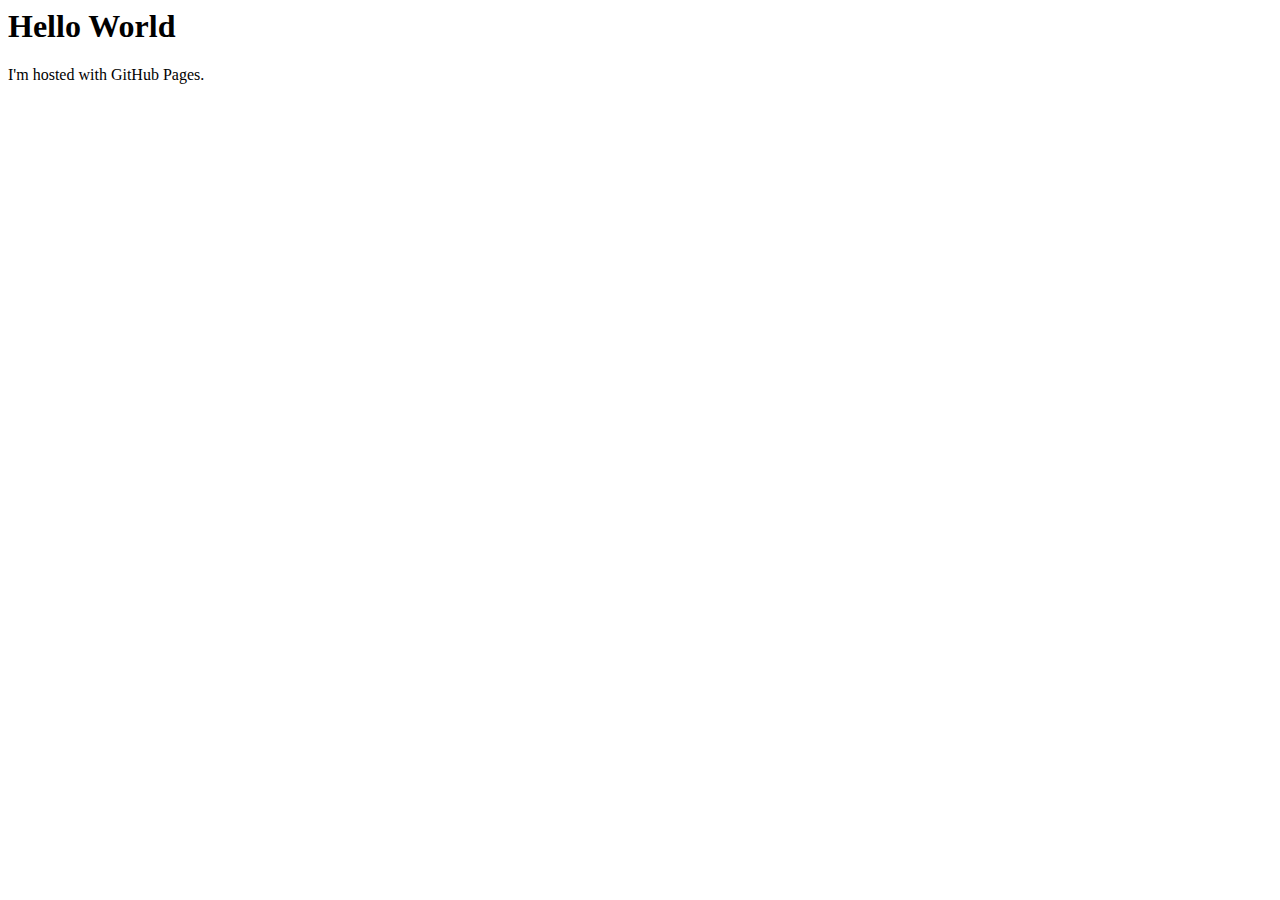
==== index.html @ 2efaadee "Initial commit" ====
<html>
<head>
  <meta charset="utf-8">
  <meta name="viewport" content="width=device-width">
  <title>JS Bin</title>
</head>
<body>
    <h1>Hello World</h1>
    <p>I'm hosted with GitHub Pages.</p>
</body>
</html>
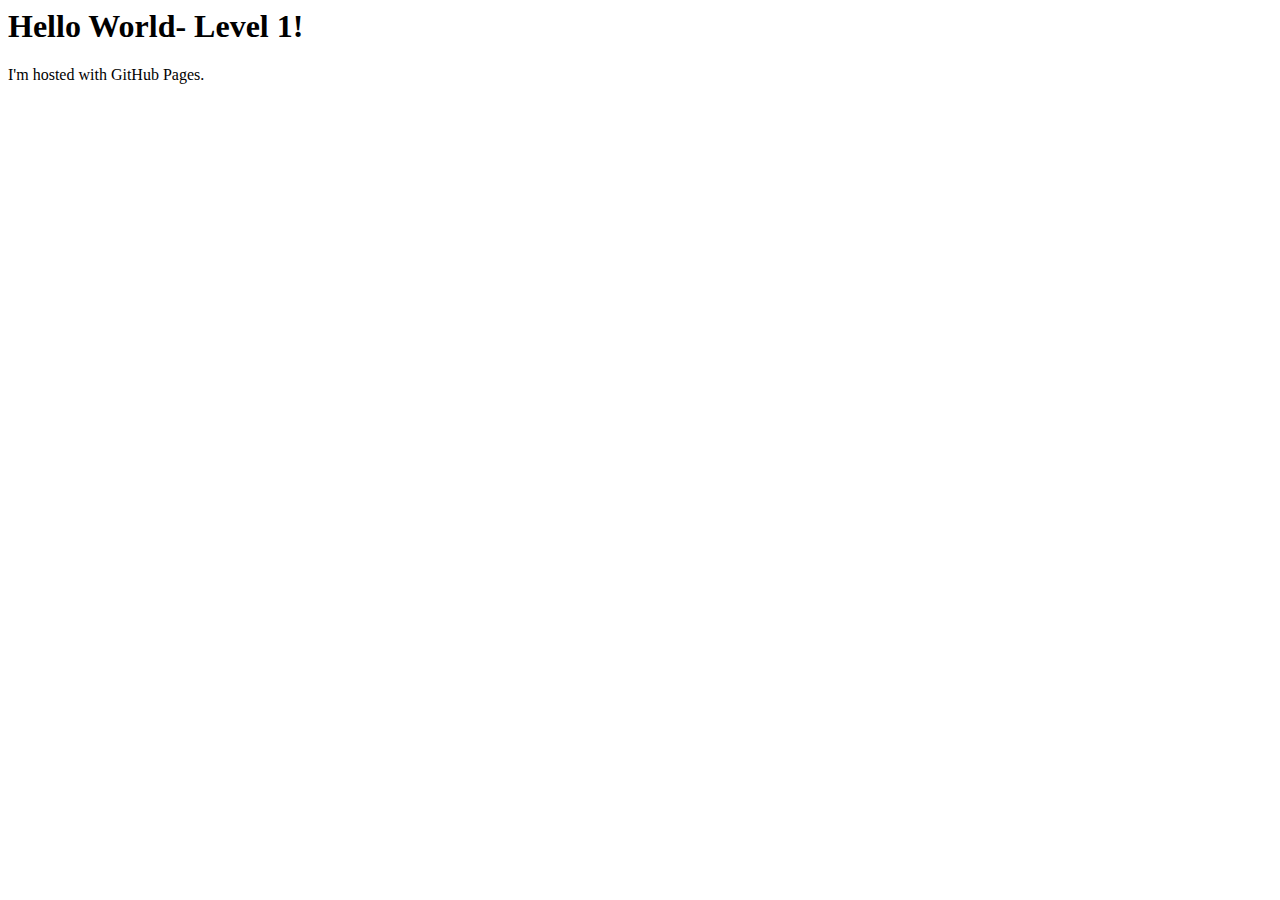
==== commit f3c1b8d2: "Update index.html" ====
--- a/index.html
+++ b/index.html
@@ -5,7 +5,7 @@
   <title>JS Bin</title>
 </head>
 <body>
-    <h1>Hello World</h1>
+    <h1>Hello World- Level 1!</h1>
     <p>I'm hosted with GitHub Pages.</p>
 </body>
 </html>
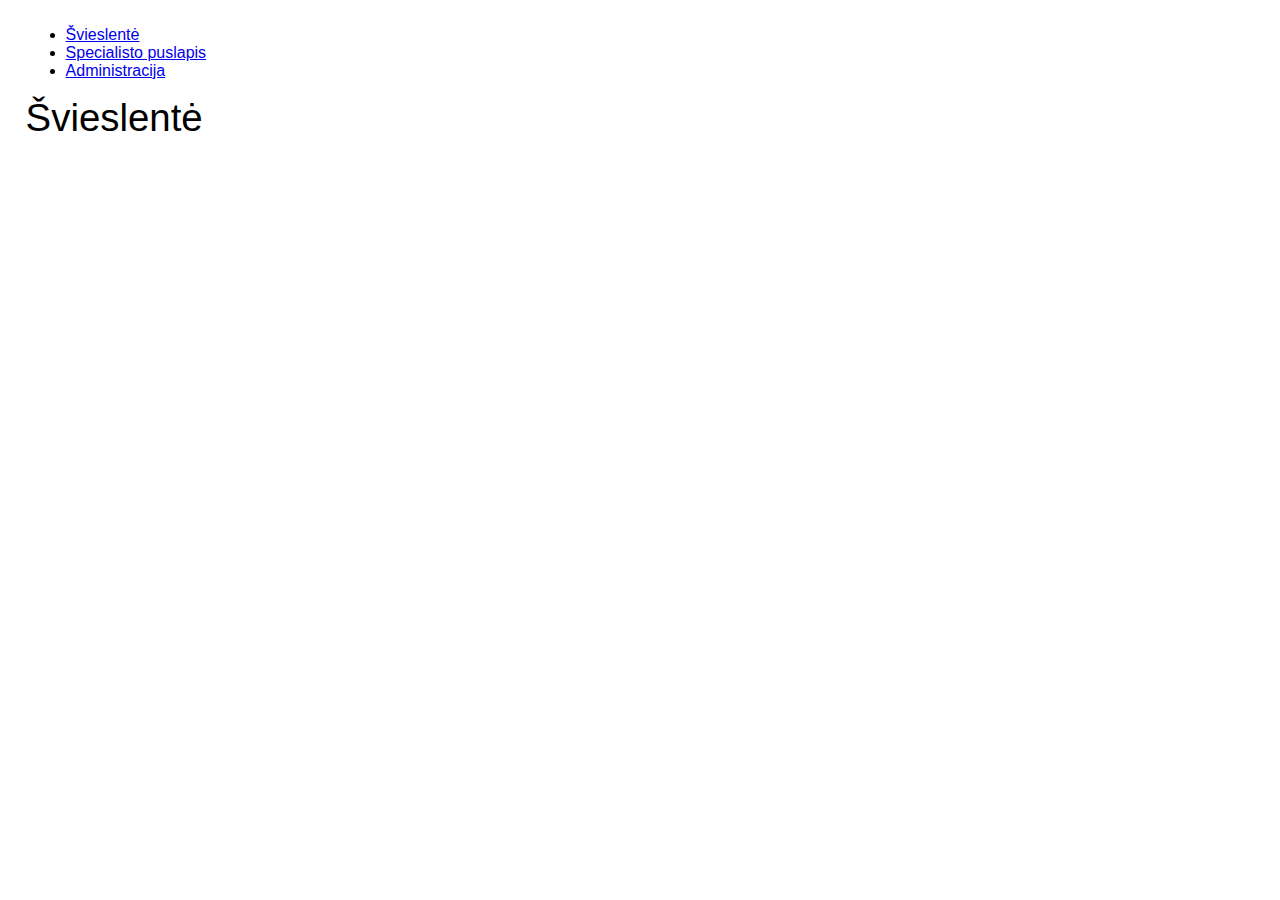
==== commit bc96bfff: "Adds basic navigation" ====
--- a/index.html
+++ b/index.html
@@ -1,11 +1,19 @@
+<!DOCTYPE html>
 <html>
-<head>
-  <meta charset="utf-8">
-  <meta name="viewport" content="width=device-width">
-  <title>JS Bin</title>
-</head>
-<body>
-    <h1>Hello World- Level 1!</h1>
-    <p>I'm hosted with GitHub Pages.</p>
-</body>
+
+  <head>
+    <meta charset="utf-8">
+    <link rel="stylesheet" type="text/css" href="/css/main.css">
+    <title>Švieslentė</title>
+  </head>
+
+  <body>
+    <nav></nav>
+    <h1>Švieslentė</h1>
+    <div id='contentMas'></div>
+
+    <script src="/js/nav.js"></script>
+    <script src="/js/main.js"></script>
+  </body>
+
 </html>
--- a/css/main.css
+++ b/css/main.css
@@ -0,0 +1,63 @@
+html, body {
+    padding: 0;
+    margin: 0;
+  }
+  
+  .hide-me {
+    visibility: hidden;
+    opacity: 0;
+    transform: scale(.75);
+  }
+  
+  h1 {
+    margin-top: 0;
+    font-size: 2.4em;
+    font-weight: normal;
+    display: inline-block;
+  }
+  
+  body {
+    font-family: Helvetica, sans-serif;
+    padding: 10px 2%;
+  }
+  
+  button {
+    background-color: #046380;
+    color: #FFF;
+    border: none;
+    padding: 10px 15px;
+    font-size: 15px;
+    border-radius: 4px;
+    cursor: pointer;
+    outline: none;
+    box-shadow: 2px 2px 0 #034154;
+    margin-bottom: 10px;
+    margin-left: 18px;
+    transition: opacity .4s ease-out, transform .4s ease-out, visibility .4s ease-out;
+    position: relative;
+    top: -10px;
+  }
+  
+  button:hover {
+    background-color: #034F66;
+  }
+  
+  button:active {
+    background-color: #034154;
+    box-shadow: none;
+    position: relative;
+    top: -8px;
+    left: 2px;
+  }
+  
+  p {
+    padding: 4px 0 2px 8px;
+    line-height: 1.7;
+    border-bottom: 1px dotted #DDD;
+    list-style: none;
+    margin: 0;
+  }
+  
+  .docDiv ul{
+    list-style-type: none;
+   }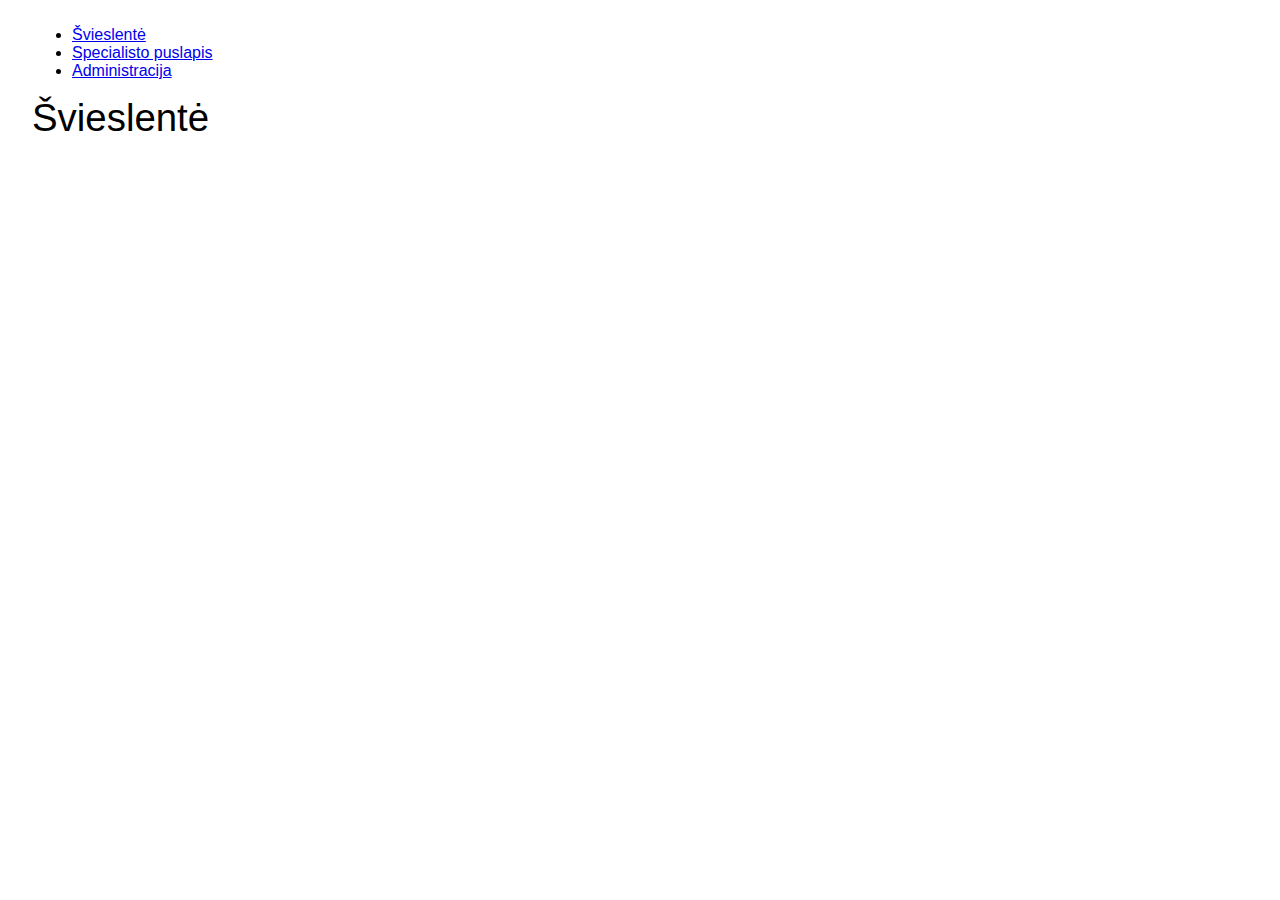
==== commit 9ce8d694: "Adds display doctors info in Švieslentė page" ====
--- a/index.html
+++ b/index.html
@@ -14,6 +14,8 @@
 
     <script src="/js/nav.js"></script>
     <script src="/js/main.js"></script>
+    <script src="/js/index.js"></script>
+
   </body>
 
 </html>
--- a/css/main.css
+++ b/css/main.css
@@ -18,7 +18,7 @@
   
   body {
     font-family: Helvetica, sans-serif;
-    padding: 10px 2%;
+    padding: 10px 2.5%;
   }
   
   button {
@@ -53,11 +53,19 @@
   p {
     padding: 4px 0 2px 8px;
     line-height: 1.7;
-    border-bottom: 1px dotted #DDD;
+    /* border-bottom: 1px dotted #DDD; */
     list-style: none;
-    margin: 0;
+
   }
   
   .docDiv ul{
     list-style-type: none;
+   }
+
+   .success {
+
+       color: #5cb85c;
+       font-weight: bold;
+       font-size: 1.5rem;
+  
    }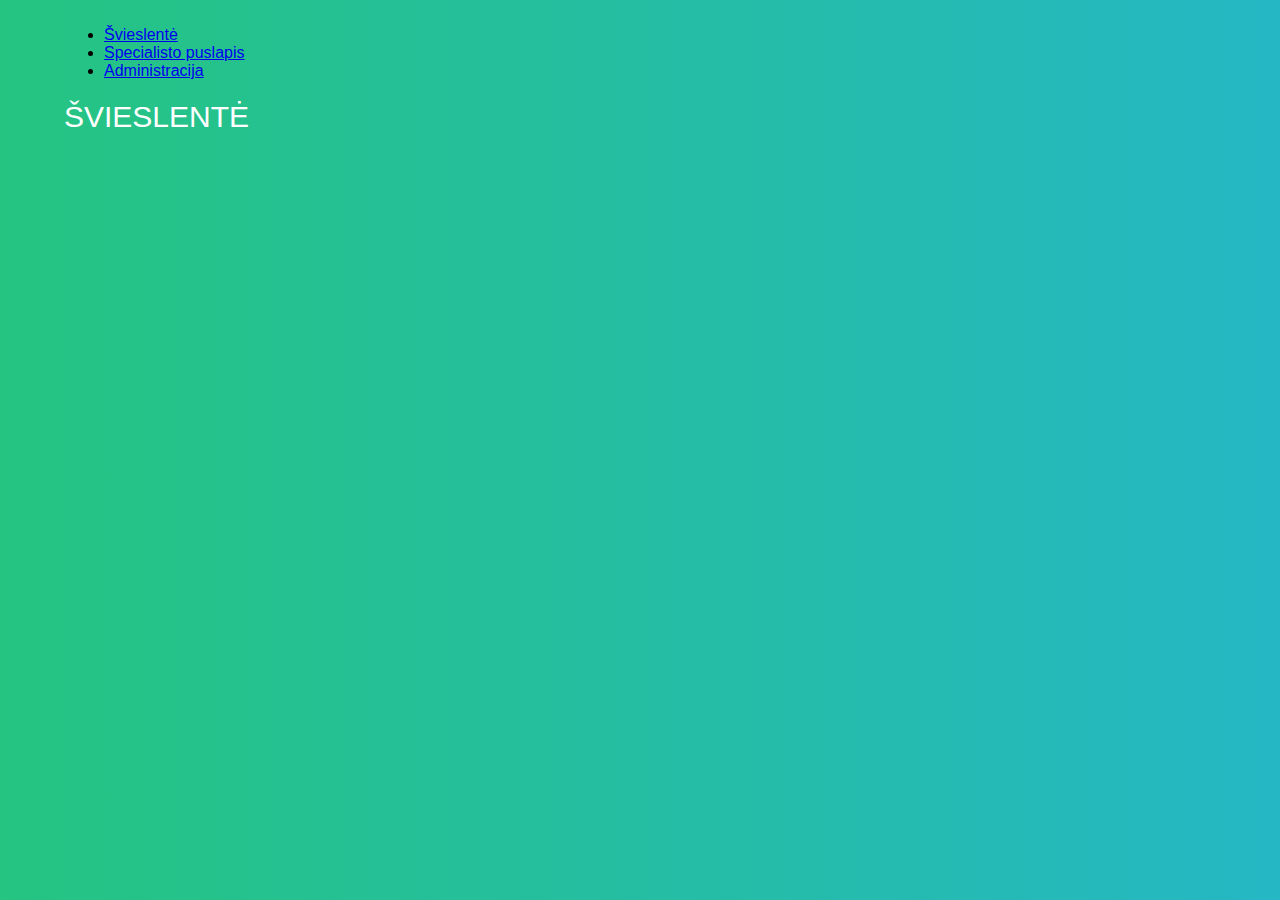
==== commit bac8652b: "Adds funcionality to add new client in admin page" ====
--- a/index.html
+++ b/index.html
@@ -7,10 +7,10 @@
     <title>Švieslentė</title>
   </head>
 
-  <body>
+  <body id="index">
     <nav></nav>
-    <h1>Švieslentė</h1>
-    <div id='contentMas'></div>
+    <h1 class="indexH1">Švieslentė</h1>
+    <div id='contentMas' class="listStyle"></div>
 
     <script src="/js/nav.js"></script>
     <script src="/js/main.js"></script>
--- a/css/main.css
+++ b/css/main.css
@@ -3,6 +3,7 @@
     margin: 0;
   }
   
+ 
   .hide-me {
     visibility: hidden;
     opacity: 0;
@@ -13,12 +14,12 @@
     margin-top: 0;
     font-size: 2.4em;
     font-weight: normal;
-    display: inline-block;
   }
   
   body {
     font-family: Helvetica, sans-serif;
-    padding: 10px 2.5%;
+    padding: 10px 5%;
+    
   }
   
   button {
@@ -32,7 +33,7 @@
     outline: none;
     box-shadow: 2px 2px 0 #034154;
     margin-bottom: 10px;
-    margin-left: 18px;
+
     transition: opacity .4s ease-out, transform .4s ease-out, visibility .4s ease-out;
     position: relative;
     top: -10px;
@@ -51,7 +52,7 @@
   }
   
   p {
-    padding: 4px 0 2px 8px;
+ 
     line-height: 1.7;
     /* border-bottom: 1px dotted #DDD; */
     list-style: none;
@@ -68,4 +69,20 @@
        font-weight: bold;
        font-size: 1.5rem;
   
+   }
+
+   #index{
+    background: -webkit-linear-gradient(left, #25c481, #25b7c4);
+    background: linear-gradient(to right, #25c481, #25b7c4);
+    font-family: 'Roboto', sans-serif;
+   }
+
+   .indexH1 {
+    font-size: 30px;
+    color: #fff;
+    text-transform: uppercase;
+    font-weight: 300;
+
+    margin-bottom: 15px;
+    margin-top:  20px;
    }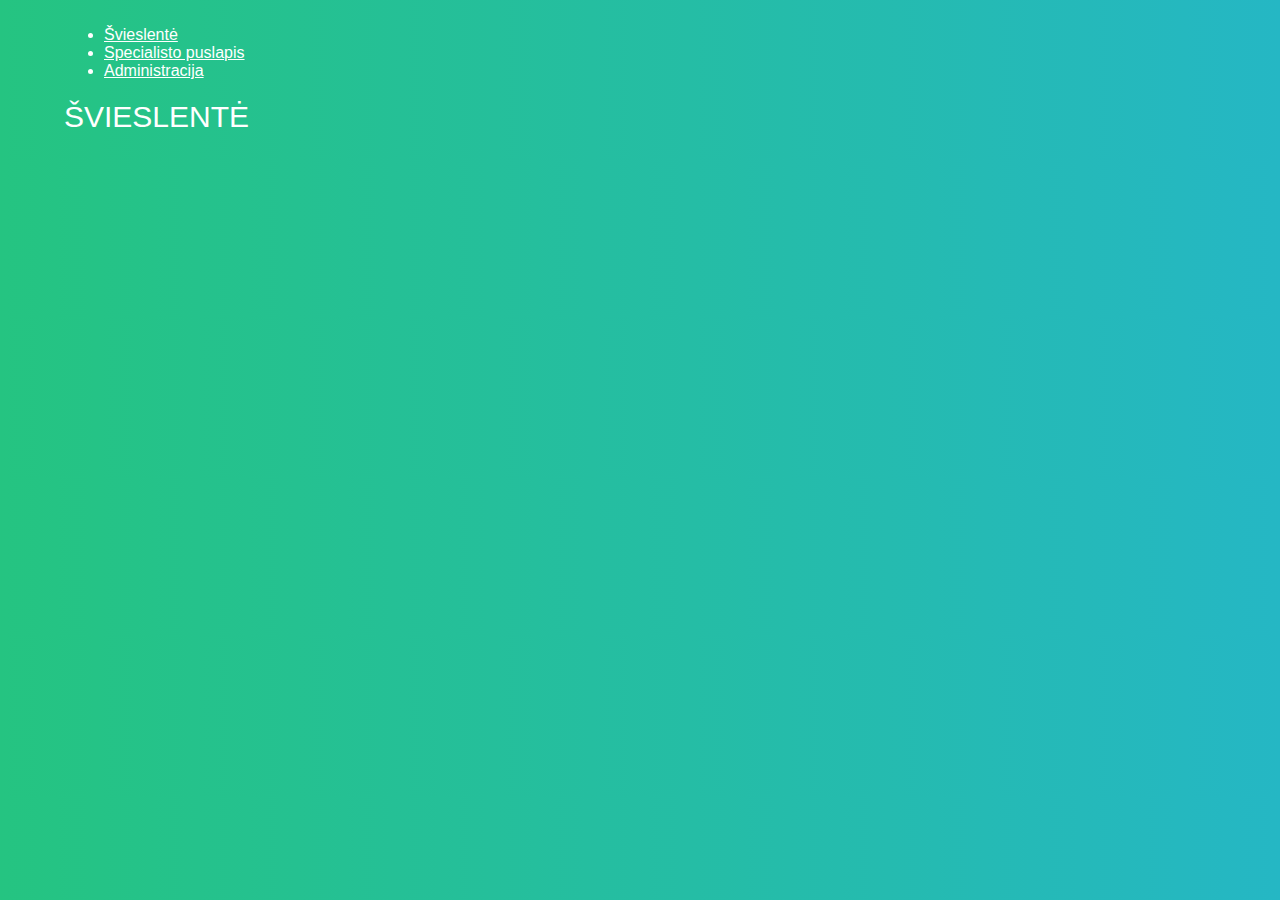
==== commit 5a6297d9: "Add styling in index page" ====
--- a/index.html
+++ b/index.html
@@ -8,7 +8,7 @@
   </head>
 
   <body id="index">
-    <nav></nav>
+    <nav id ="indexNav"></nav></nav>
     <h1 class="indexH1">Švieslentė</h1>
     <div id='contentMas' class="listStyle"></div>
 
--- a/css/main.css
+++ b/css/main.css
@@ -1,88 +1,108 @@
-html, body {
-    padding: 0;
-    margin: 0;
-  }
-  
- 
-  .hide-me {
-    visibility: hidden;
-    opacity: 0;
-    transform: scale(.75);
-  }
-  
-  h1 {
-    margin-top: 0;
-    font-size: 2.4em;
-    font-weight: normal;
-  }
-  
-  body {
-    font-family: Helvetica, sans-serif;
-    padding: 10px 5%;
-    
-  }
-  
-  button {
-    background-color: #046380;
-    color: #FFF;
-    border: none;
-    padding: 10px 15px;
-    font-size: 15px;
-    border-radius: 4px;
-    cursor: pointer;
-    outline: none;
-    box-shadow: 2px 2px 0 #034154;
-    margin-bottom: 10px;
+html,
+body {
+  padding: 0;
+  margin: 0;
+}
 
-    transition: opacity .4s ease-out, transform .4s ease-out, visibility .4s ease-out;
-    position: relative;
-    top: -10px;
-  }
-  
-  button:hover {
-    background-color: #034F66;
-  }
-  
-  button:active {
-    background-color: #034154;
-    box-shadow: none;
-    position: relative;
-    top: -8px;
-    left: 2px;
-  }
-  
-  p {
- 
-    line-height: 1.7;
-    /* border-bottom: 1px dotted #DDD; */
-    list-style: none;
 
-  }
-  
-  .docDiv ul{
-    list-style-type: none;
-   }
+.hide-me {
+  visibility: hidden;
+  opacity: 0;
+  transform: scale(.75);
+}
 
-   .success {
+h1 {
+  margin-top: 0;
+  font-size: 2.4em;
+  font-weight: normal;
+}
 
-       color: #5cb85c;
-       font-weight: bold;
-       font-size: 1.5rem;
-  
-   }
+body {
+  font-family: Helvetica, sans-serif;
+  padding: 10px 5%;
 
-   #index{
-    background: -webkit-linear-gradient(left, #25c481, #25b7c4);
-    background: linear-gradient(to right, #25c481, #25b7c4);
-    font-family: 'Roboto', sans-serif;
-   }
+}
 
-   .indexH1 {
-    font-size: 30px;
-    color: #fff;
-    text-transform: uppercase;
-    font-weight: 300;
+button {
+  background-color: #046380;
+  color: #FFF;
+  border: none;
+  padding: 10px 15px;
+  font-size: 15px;
+  border-radius: 4px;
+  cursor: pointer;
+  outline: none;
+  box-shadow: 2px 2px 0 #034154;
+  margin-bottom: 10px;
 
-    margin-bottom: 15px;
-    margin-top:  20px;
-   }+  transition: opacity .4s ease-out, transform .4s ease-out, visibility .4s ease-out;
+  position: relative;
+  top: -10px;
+}
+
+button:hover {
+  background-color: #034F66;
+}
+
+button:active {
+  background-color: #034154;
+  box-shadow: none;
+  position: relative;
+  top: -8px;
+  left: 2px;
+}
+
+p {
+
+  line-height: 1.7;
+  /* border-bottom: 1px dotted #DDD; */
+  list-style: none;
+
+}
+
+.docDiv ul {
+  list-style-type: none;
+}
+
+.success {
+
+  color: #5cb85c;
+  font-weight: bold;
+  font-size: 1.5rem;
+
+}
+
+#index {
+  background: -webkit-linear-gradient(left, #25c481, #25b7c4);
+  background: linear-gradient(to right, #25c481, #25b7c4);
+  font-family: 'Roboto', sans-serif;
+}
+
+.indexH1 {
+  font-size: 30px;
+  color: #fff;
+  text-transform: uppercase;
+  font-weight: 300;
+  margin-bottom: 15px;
+  margin-top: 20px;
+}
+
+.listStyle {
+  color: white;
+}
+
+
+.listStyle li {
+  padding: 10px;
+  border: 1px solid rgba(255, 255, 255, 0.3);
+}
+
+#indexNav a {
+  color: white;
+
+}
+
+#indexNav {
+  color: white;
+
+}
